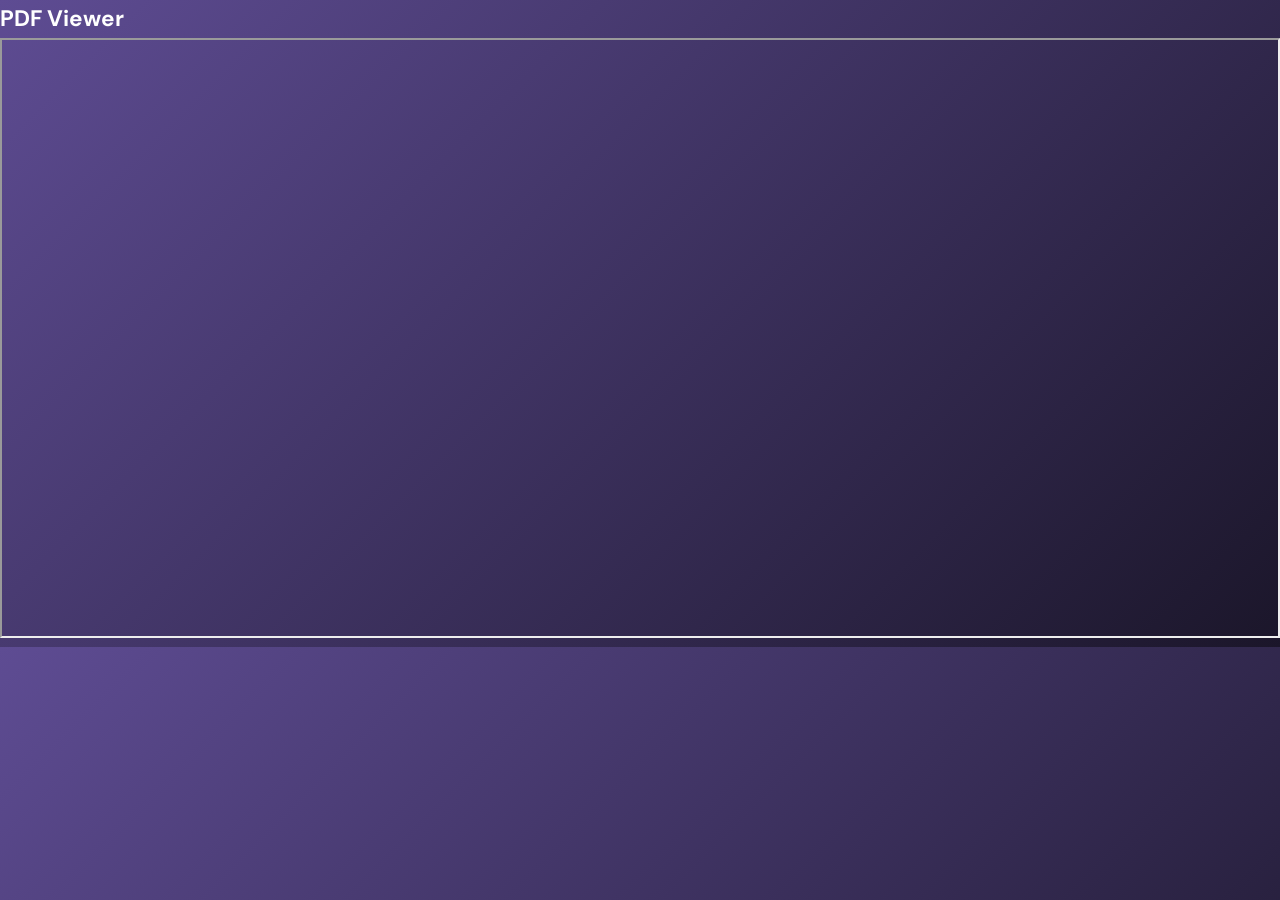
==== pdf_viewer.html @ fcfb020a "added pdf viewer" ====
<!DOCTYPE html>
<html><head>
  <link rel="icon" href="images/generated_two_no_background.png">
  <meta charset="UTF-8" />
  <meta name="viewport" content="width=device-width, initial-scale=1.0" />
  <title>Marvins Portfolio</title>
  <link rel="preconnect" href="https://fonts.googleapis.com" />
  <link rel="preconnect" href="https://fonts.gstatic.com" crossorigin />
  <link href="https://fonts.googleapis.com/css2?family=Instrument+Serif:ital@0;1&family=DM+Sans:wght@300;400;500&display=swap" rel="stylesheet" />
  <style>
    :root {
      --bg:#5E4C93; 
      --bg2: #1b162a;
      --text:#FFFFFF; 
      --surface:#3e3261; 
      --muted:#C5C1D1; 
      --border:#20192a; 
      --serif:   'Instrument Serif', Georgia, serif;
      --sans:    'DM Sans', system-ui, sans-serif;
      --nav-w:   230px;
    }
    @media (prefers-color-scheme: dark) {
      :root { 
        --bg:#5E4C93; 
        --bg2: #1b162a;
        --text:#FFFFFF; 
        --surface:#3e3261; 
        --muted:#C5C1D1; 
        --border:#20192a; 
    }
    }
    *, *::before, *::after { box-sizing: border-box; margin: 0; padding: 0; }
    html { scroll-behavior: smooth; }
    body {
      background: linear-gradient(135deg, var(--bg), var(--bg2));
      color: var(--text);
      font-family: var(--sans); font-size: 15px;
      font-weight: 300; line-height: 1.7;
      -webkit-font-smoothing: antialiased;
    }

    /* ── SIDEBAR ─────────────────────────────────────── */
    .sidebar {
      position: fixed; top: 0; left: 0;
      width: var(--nav-w); height: 100vh;
      border-right: 1px solid var(--border);
      display: flex; flex-direction: column;
      z-index: 100; background: var(--bg);
    }
    .sidebar-top {
      padding: 36px 32px 28px;
      border-bottom: 1px solid var(--border);
    }
    .sidebar-name {
      font-family: var(--serif); font-size: 1.1rem;
      color: var(--text); text-decoration: none; display: block;
      margin-bottom: 4px;
    }
    .sidebar-sub {
      font-size: 0.75rem; color: var(--muted);
    }
    .sidebar-nav {
      flex: 1; overflow-y: auto; padding: 20px 0;
    }
    .nav-group {
      margin-bottom: 4px;
    }
    .nav-group-label {
      font-size: 0.65rem; font-weight: 500;
      letter-spacing: 0.12em; text-transform: uppercase;
      color: var(--muted); padding: 16px 32px 6px;
      display: block;
    }
    .nav-link {
      display: flex; align-items: center; gap: 10px;
      padding: 6px 32px; font-size: 0.84rem; font-weight: 400;
      color: var(--muted); text-decoration: none;
      transition: color 0.15s; position: relative;
      white-space: nowrap; overflow: hidden; text-overflow: ellipsis;
    }
    .nav-link::before {
      content: ''; position: absolute; left: 0; top: 50%;
      transform: translateY(-50%); width: 2px; height: 0;
      background: var(--text); border-radius: 0 2px 2px 0;
      transition: height 0.18s;
    }
    .nav-link:hover { color: var(--text); }
    .nav-link.active { color: var(--text); font-weight: 500; }
    .nav-link.active::before { height: 14px; }
    .nav-link .idx {
      font-size: 0.68rem; color: var(--muted);
      min-width: 18px; flex-shrink: 0;
    }
    .sidebar-bottom {
      padding: 20px 32px;
      border-top: 1px solid var(--border);
      display: flex; flex-direction: column; gap: 6px;
    }
    .sidebar-bottom a {
      font-size: 0.76rem; color: var(--muted);
      text-decoration: none; transition: color 0.15s;
    }
    .sidebar-bottom a:hover { color: var(--text); }

    /* ── MAIN ────────────────────────────────────────── */
    .main { margin-left: var(--nav-w); }

    /* ── EACH PROJECT SECTION ────────────────────────── */
    .project-section {
      padding: 96px 80px;
      border-bottom: 1px solid var(--border);
    }

    /* Section header */
    .section-head {
      margin-bottom: 56px;
    }
    .section-kicker {
      font-size: 0.7rem; font-weight: 500;
      letter-spacing: 0.12em; text-transform: uppercase;
      color: var(--muted); margin-bottom: 14px;
      display: flex; align-items: center; gap: 10px;
    }
    .section-kicker::before {
      content: ''; display: inline-block;
      width: 24px; height: 1px; background: var(--muted);
    }
    .section-title {
      font-family: var(--serif);
      font-size: clamp(2rem, 3.5vw, 3rem);
      font-weight: 400; letter-spacing: -0.02em; line-height: 1.12;
      margin-bottom: 18px;
    }
    .section-desc {
      max-width: 560px; color: var(--muted);
      font-size: 0.94rem; line-height: 1.8;
    }

    /* Tags + meta row */
    .meta-row {
      display: flex; align-items: center;
      gap: 20px; flex-wrap: wrap; margin-top: 20px;
    }
    .tags { display: flex; flex-wrap: wrap; gap: 6px; }
    .tag {
      font-size: 0.71rem; color: var(--muted);
      background: var(--surface); border: 1px solid var(--border);
      padding: 3px 10px; border-radius: 3px;
    }
    .stat {
      font-size: 0.78rem; color: var(--muted);
    }
    .status-dot {
      display: inline-block; width: 6px; height: 6px;
      border-radius: 50%; background: currentColor;
      vertical-align: middle; margin-right: 4px;
    }
    .status-dot.active  { color: #3a7d44; }
    .status-dot.archived { color: var(--muted); opacity: .5; }

    /* Content blocks (alternating) */
    .content-blocks {
      display: flex; flex-direction: column; gap: 0;
    }

    .content-block {
      display: grid;
      grid-template-columns: 1fr 1fr;
      gap: 0;
      border-top: 1px solid var(--border);
    }
    /* even blocks: flip columns */
    .content-block.flip {
      direction: rtl;
    }
    .content-block.flip > * { direction: ltr; }

    .block-image {
      aspect-ratio: 4/3;
      background: var(--surface);
      border-right: 1px solid var(--border);
      display: flex; align-items: center; justify-content: center;
      overflow: hidden; position: relative;
    }
    .content-block.flip .block-image {
      border-right: none;
      border-left: 1px solid var(--border);
    }

    /* Placeholder visuals (replace with real <img> tags) */
    .block-image img {
      width: 100%; height: 100%; object-fit: cover; display: block;
    }
    .placeholder {
      width: 100%; height: 100%;
      display: flex; flex-direction: column;
      align-items: center; justify-content: center;
      gap: 10px; color: var(--muted);
    }
    .placeholder-icon { font-size: 2.4rem; line-height: 1; }
    .placeholder-label { font-size: 0.72rem; letter-spacing: 0.06em; }

    .block-text {
      padding: 44px 48px;
      display: flex; flex-direction: column; justify-content: center;
    }
    .block-label {
      font-size: 0.68rem; font-weight: 500;
      letter-spacing: 0.1em; text-transform: uppercase;
      color: var(--muted); margin-bottom: 16px;
    }
    .block-text h3 {
      font-family: var(--serif); font-size: 1.25rem;
      font-weight: 400; letter-spacing: -0.01em;
      line-height: 1.3; margin-bottom: 14px;
    }
    .block-text p {
      font-size: 0.88rem; color: var(--muted);
      line-height: 1.8;
    }

    /* Links row */
    .links-row {
      display: flex; gap: 20px; margin-top: 40px;
    }
    .text-link {
      font-size: 0.84rem; font-weight: 500; color: var(--text);
      text-decoration: none; border-bottom: 1px solid var(--border);
      padding-bottom: 2px; transition: border-color 0.15s;
    }
    .text-link:hover { border-color: var(--text); }
    .text-link.ghost { color: var(--muted); }

    /* ── HERO ────────────────────────────────────────── */
    .hero-section {
      padding: 100px 80px 80px;
      border-bottom: 1px solid var(--border);
    }
    .hero-eyebrow {
      font-size: 0.7rem; font-weight: 500;
      letter-spacing: 0.12em; text-transform: uppercase;
      color: var(--muted); margin-bottom: 24px;
    }
    .hero-section h1 {
      font-family: var(--serif);
      font-size: clamp(2.8rem, 5vw, 4.2rem);
      font-weight: 400; letter-spacing: -0.025em;
      line-height: 1.1; margin-bottom: 28px; max-width: 640px;
    }
    .hero-section h1 em { font-style: italic; color: var(--muted); }
    .hero-desc {
      max-width: 460px; color: var(--muted);
      font-size: 0.94rem; line-height: 1.8; margin-bottom: 40px;
    }
    .hero-links { display: flex; gap: 24px; flex-wrap: wrap; margin-top: 20px;}

    /* ── MOBILE ──────────────────────────────────────── */
    .mobile-bar {
      display: none; position: sticky; top: 0; z-index: 100;
      background: var(--bg); border-bottom: 1px solid var(--border);
      padding: 14px 20px; align-items: center; justify-content: space-between;
    }
    .mobile-logo { font-family: var(--serif); font-size: 1rem; color: var(--text); text-decoration: none; }
    .mobile-btn { background: none; border: none; cursor: pointer; color: var(--muted); font-family: var(--sans); font-size: 0.85rem; padding: 4px; }
    .mobile-drawer {
      display: none; position: fixed; inset: 0; z-index: 200;
      background: var(--bg); overflow-y: auto;
      padding: 24px 0; flex-direction: column;
    }
    .mobile-drawer.open { display: flex; }
    .mobile-drawer-head {
      display: flex; justify-content: space-between; align-items: center;
      padding: 0 24px 24px; border-bottom: 1px solid var(--border); margin-bottom: 16px;
    }
    .mobile-drawer-head span { font-family: var(--serif); font-size: 1rem; }
    .mobile-drawer a {
      display: block; padding: 10px 24px;
      font-size: 0.9rem; color: var(--muted); text-decoration: none;
    }
    .mobile-drawer a:hover { color: var(--text); }

    @media (max-width: 900px) {
      .sidebar { display: none; }
      .main { margin-left: 0; }
      .mobile-bar { display: flex; }
      .hero-section, .project-section { padding: 56px 24px; }
      .content-block { grid-template-columns: 1fr; }
      .content-block.flip { direction: ltr; }
      .block-image { aspect-ratio: 16/9; border-right: none; border-bottom: 1px solid var(--border); }
      .content-block.flip .block-image { border-left: none; border-bottom: 1px solid var(--border); }
      .block-text { padding: 28px 24px; }
    }
  </style>
</head>
<body>

<h2>PDF Viewer</h2>

<iframe id="pdfFrame" width="100%" height="600px"></iframe>

<script>
// Read the filename from the URL
const params = new URLSearchParams(window.location.search);
const fileName = params.get('file'); // e.g., "my-document.pdf"

if (fileName) {
  // Set iframe src dynamically
  document.getElementById('pdfFrame').src = `pdfs/${fileName}`;
} else {
  document.getElementById('pdfFrame').innerHTML = "Invalid or missing PDF file!";
}
</script>

</body>
</html>
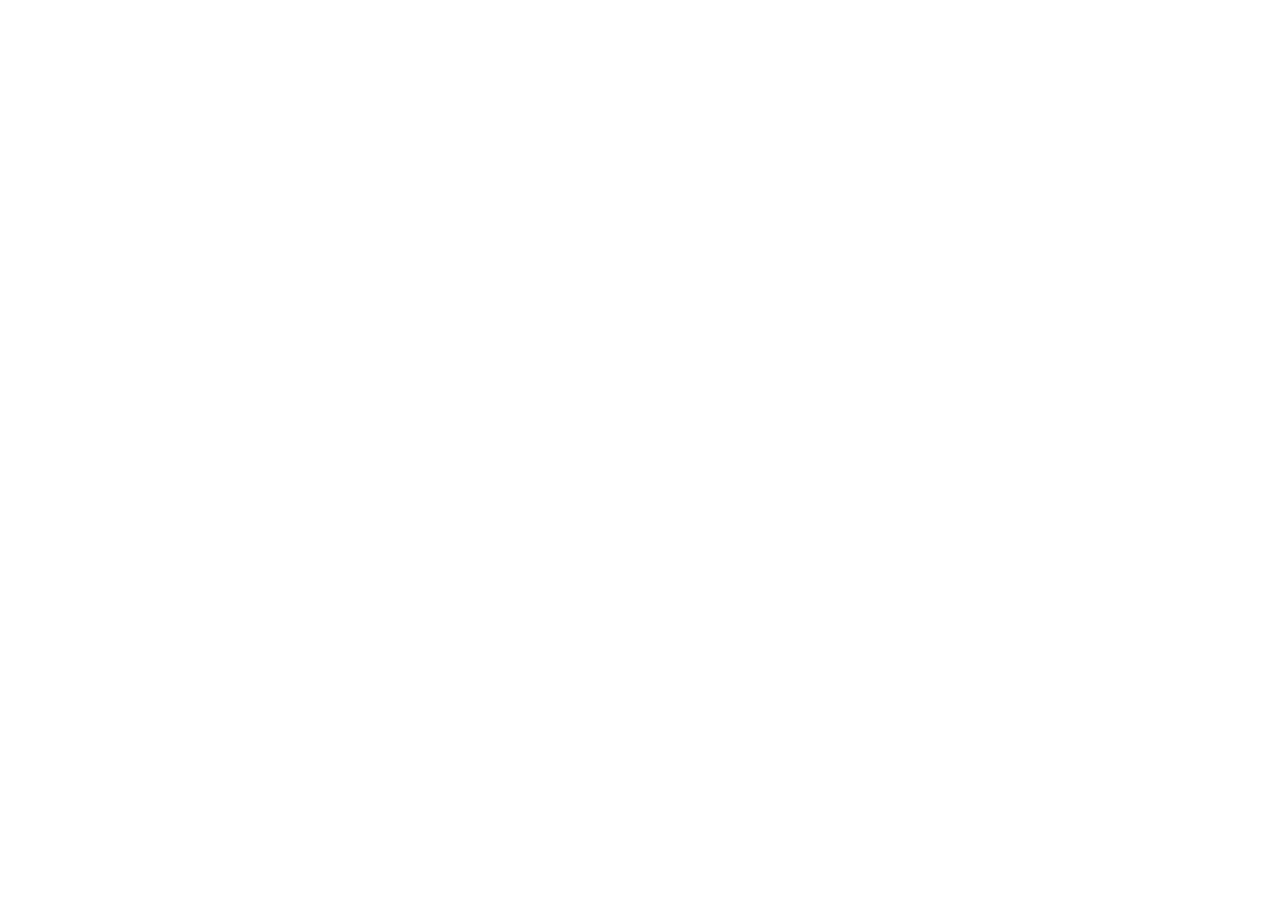
==== commit b21f11bf: "added all pdfs" ====
--- a/pdf_viewer.html
+++ b/pdf_viewer.html
@@ -4,299 +4,10 @@
   <meta charset="UTF-8" />
   <meta name="viewport" content="width=device-width, initial-scale=1.0" />
   <title>Marvins Portfolio</title>
-  <link rel="preconnect" href="https://fonts.googleapis.com" />
-  <link rel="preconnect" href="https://fonts.gstatic.com" crossorigin />
-  <link href="https://fonts.googleapis.com/css2?family=Instrument+Serif:ital@0;1&family=DM+Sans:wght@300;400;500&display=swap" rel="stylesheet" />
-  <style>
-    :root {
-      --bg:#5E4C93; 
-      --bg2: #1b162a;
-      --text:#FFFFFF; 
-      --surface:#3e3261; 
-      --muted:#C5C1D1; 
-      --border:#20192a; 
-      --serif:   'Instrument Serif', Georgia, serif;
-      --sans:    'DM Sans', system-ui, sans-serif;
-      --nav-w:   230px;
-    }
-    @media (prefers-color-scheme: dark) {
-      :root { 
-        --bg:#5E4C93; 
-        --bg2: #1b162a;
-        --text:#FFFFFF; 
-        --surface:#3e3261; 
-        --muted:#C5C1D1; 
-        --border:#20192a; 
-    }
-    }
-    *, *::before, *::after { box-sizing: border-box; margin: 0; padding: 0; }
-    html { scroll-behavior: smooth; }
-    body {
-      background: linear-gradient(135deg, var(--bg), var(--bg2));
-      color: var(--text);
-      font-family: var(--sans); font-size: 15px;
-      font-weight: 300; line-height: 1.7;
-      -webkit-font-smoothing: antialiased;
-    }
-
-    /* ── SIDEBAR ─────────────────────────────────────── */
-    .sidebar {
-      position: fixed; top: 0; left: 0;
-      width: var(--nav-w); height: 100vh;
-      border-right: 1px solid var(--border);
-      display: flex; flex-direction: column;
-      z-index: 100; background: var(--bg);
-    }
-    .sidebar-top {
-      padding: 36px 32px 28px;
-      border-bottom: 1px solid var(--border);
-    }
-    .sidebar-name {
-      font-family: var(--serif); font-size: 1.1rem;
-      color: var(--text); text-decoration: none; display: block;
-      margin-bottom: 4px;
-    }
-    .sidebar-sub {
-      font-size: 0.75rem; color: var(--muted);
-    }
-    .sidebar-nav {
-      flex: 1; overflow-y: auto; padding: 20px 0;
-    }
-    .nav-group {
-      margin-bottom: 4px;
-    }
-    .nav-group-label {
-      font-size: 0.65rem; font-weight: 500;
-      letter-spacing: 0.12em; text-transform: uppercase;
-      color: var(--muted); padding: 16px 32px 6px;
-      display: block;
-    }
-    .nav-link {
-      display: flex; align-items: center; gap: 10px;
-      padding: 6px 32px; font-size: 0.84rem; font-weight: 400;
-      color: var(--muted); text-decoration: none;
-      transition: color 0.15s; position: relative;
-      white-space: nowrap; overflow: hidden; text-overflow: ellipsis;
-    }
-    .nav-link::before {
-      content: ''; position: absolute; left: 0; top: 50%;
-      transform: translateY(-50%); width: 2px; height: 0;
-      background: var(--text); border-radius: 0 2px 2px 0;
-      transition: height 0.18s;
-    }
-    .nav-link:hover { color: var(--text); }
-    .nav-link.active { color: var(--text); font-weight: 500; }
-    .nav-link.active::before { height: 14px; }
-    .nav-link .idx {
-      font-size: 0.68rem; color: var(--muted);
-      min-width: 18px; flex-shrink: 0;
-    }
-    .sidebar-bottom {
-      padding: 20px 32px;
-      border-top: 1px solid var(--border);
-      display: flex; flex-direction: column; gap: 6px;
-    }
-    .sidebar-bottom a {
-      font-size: 0.76rem; color: var(--muted);
-      text-decoration: none; transition: color 0.15s;
-    }
-    .sidebar-bottom a:hover { color: var(--text); }
-
-    /* ── MAIN ────────────────────────────────────────── */
-    .main { margin-left: var(--nav-w); }
-
-    /* ── EACH PROJECT SECTION ────────────────────────── */
-    .project-section {
-      padding: 96px 80px;
-      border-bottom: 1px solid var(--border);
-    }
-
-    /* Section header */
-    .section-head {
-      margin-bottom: 56px;
-    }
-    .section-kicker {
-      font-size: 0.7rem; font-weight: 500;
-      letter-spacing: 0.12em; text-transform: uppercase;
-      color: var(--muted); margin-bottom: 14px;
-      display: flex; align-items: center; gap: 10px;
-    }
-    .section-kicker::before {
-      content: ''; display: inline-block;
-      width: 24px; height: 1px; background: var(--muted);
-    }
-    .section-title {
-      font-family: var(--serif);
-      font-size: clamp(2rem, 3.5vw, 3rem);
-      font-weight: 400; letter-spacing: -0.02em; line-height: 1.12;
-      margin-bottom: 18px;
-    }
-    .section-desc {
-      max-width: 560px; color: var(--muted);
-      font-size: 0.94rem; line-height: 1.8;
-    }
-
-    /* Tags + meta row */
-    .meta-row {
-      display: flex; align-items: center;
-      gap: 20px; flex-wrap: wrap; margin-top: 20px;
-    }
-    .tags { display: flex; flex-wrap: wrap; gap: 6px; }
-    .tag {
-      font-size: 0.71rem; color: var(--muted);
-      background: var(--surface); border: 1px solid var(--border);
-      padding: 3px 10px; border-radius: 3px;
-    }
-    .stat {
-      font-size: 0.78rem; color: var(--muted);
-    }
-    .status-dot {
-      display: inline-block; width: 6px; height: 6px;
-      border-radius: 50%; background: currentColor;
-      vertical-align: middle; margin-right: 4px;
-    }
-    .status-dot.active  { color: #3a7d44; }
-    .status-dot.archived { color: var(--muted); opacity: .5; }
-
-    /* Content blocks (alternating) */
-    .content-blocks {
-      display: flex; flex-direction: column; gap: 0;
-    }
-
-    .content-block {
-      display: grid;
-      grid-template-columns: 1fr 1fr;
-      gap: 0;
-      border-top: 1px solid var(--border);
-    }
-    /* even blocks: flip columns */
-    .content-block.flip {
-      direction: rtl;
-    }
-    .content-block.flip > * { direction: ltr; }
-
-    .block-image {
-      aspect-ratio: 4/3;
-      background: var(--surface);
-      border-right: 1px solid var(--border);
-      display: flex; align-items: center; justify-content: center;
-      overflow: hidden; position: relative;
-    }
-    .content-block.flip .block-image {
-      border-right: none;
-      border-left: 1px solid var(--border);
-    }
-
-    /* Placeholder visuals (replace with real <img> tags) */
-    .block-image img {
-      width: 100%; height: 100%; object-fit: cover; display: block;
-    }
-    .placeholder {
-      width: 100%; height: 100%;
-      display: flex; flex-direction: column;
-      align-items: center; justify-content: center;
-      gap: 10px; color: var(--muted);
-    }
-    .placeholder-icon { font-size: 2.4rem; line-height: 1; }
-    .placeholder-label { font-size: 0.72rem; letter-spacing: 0.06em; }
-
-    .block-text {
-      padding: 44px 48px;
-      display: flex; flex-direction: column; justify-content: center;
-    }
-    .block-label {
-      font-size: 0.68rem; font-weight: 500;
-      letter-spacing: 0.1em; text-transform: uppercase;
-      color: var(--muted); margin-bottom: 16px;
-    }
-    .block-text h3 {
-      font-family: var(--serif); font-size: 1.25rem;
-      font-weight: 400; letter-spacing: -0.01em;
-      line-height: 1.3; margin-bottom: 14px;
-    }
-    .block-text p {
-      font-size: 0.88rem; color: var(--muted);
-      line-height: 1.8;
-    }
-
-    /* Links row */
-    .links-row {
-      display: flex; gap: 20px; margin-top: 40px;
-    }
-    .text-link {
-      font-size: 0.84rem; font-weight: 500; color: var(--text);
-      text-decoration: none; border-bottom: 1px solid var(--border);
-      padding-bottom: 2px; transition: border-color 0.15s;
-    }
-    .text-link:hover { border-color: var(--text); }
-    .text-link.ghost { color: var(--muted); }
-
-    /* ── HERO ────────────────────────────────────────── */
-    .hero-section {
-      padding: 100px 80px 80px;
-      border-bottom: 1px solid var(--border);
-    }
-    .hero-eyebrow {
-      font-size: 0.7rem; font-weight: 500;
-      letter-spacing: 0.12em; text-transform: uppercase;
-      color: var(--muted); margin-bottom: 24px;
-    }
-    .hero-section h1 {
-      font-family: var(--serif);
-      font-size: clamp(2.8rem, 5vw, 4.2rem);
-      font-weight: 400; letter-spacing: -0.025em;
-      line-height: 1.1; margin-bottom: 28px; max-width: 640px;
-    }
-    .hero-section h1 em { font-style: italic; color: var(--muted); }
-    .hero-desc {
-      max-width: 460px; color: var(--muted);
-      font-size: 0.94rem; line-height: 1.8; margin-bottom: 40px;
-    }
-    .hero-links { display: flex; gap: 24px; flex-wrap: wrap; margin-top: 20px;}
-
-    /* ── MOBILE ──────────────────────────────────────── */
-    .mobile-bar {
-      display: none; position: sticky; top: 0; z-index: 100;
-      background: var(--bg); border-bottom: 1px solid var(--border);
-      padding: 14px 20px; align-items: center; justify-content: space-between;
-    }
-    .mobile-logo { font-family: var(--serif); font-size: 1rem; color: var(--text); text-decoration: none; }
-    .mobile-btn { background: none; border: none; cursor: pointer; color: var(--muted); font-family: var(--sans); font-size: 0.85rem; padding: 4px; }
-    .mobile-drawer {
-      display: none; position: fixed; inset: 0; z-index: 200;
-      background: var(--bg); overflow-y: auto;
-      padding: 24px 0; flex-direction: column;
-    }
-    .mobile-drawer.open { display: flex; }
-    .mobile-drawer-head {
-      display: flex; justify-content: space-between; align-items: center;
-      padding: 0 24px 24px; border-bottom: 1px solid var(--border); margin-bottom: 16px;
-    }
-    .mobile-drawer-head span { font-family: var(--serif); font-size: 1rem; }
-    .mobile-drawer a {
-      display: block; padding: 10px 24px;
-      font-size: 0.9rem; color: var(--muted); text-decoration: none;
-    }
-    .mobile-drawer a:hover { color: var(--text); }
-
-    @media (max-width: 900px) {
-      .sidebar { display: none; }
-      .main { margin-left: 0; }
-      .mobile-bar { display: flex; }
-      .hero-section, .project-section { padding: 56px 24px; }
-      .content-block { grid-template-columns: 1fr; }
-      .content-block.flip { direction: ltr; }
-      .block-image { aspect-ratio: 16/9; border-right: none; border-bottom: 1px solid var(--border); }
-      .content-block.flip .block-image { border-left: none; border-bottom: 1px solid var(--border); }
-      .block-text { padding: 28px 24px; }
-    }
-  </style>
 </head>
 <body>
 
-<h2>PDF Viewer</h2>
-
-<iframe id="pdfFrame" width="100%" height="600px"></iframe>
+<iframe id="pdfFrame" style="width:100vw; height:100vh; border:none;"></iframe>
 
 <script>
 // Read the filename from the URL
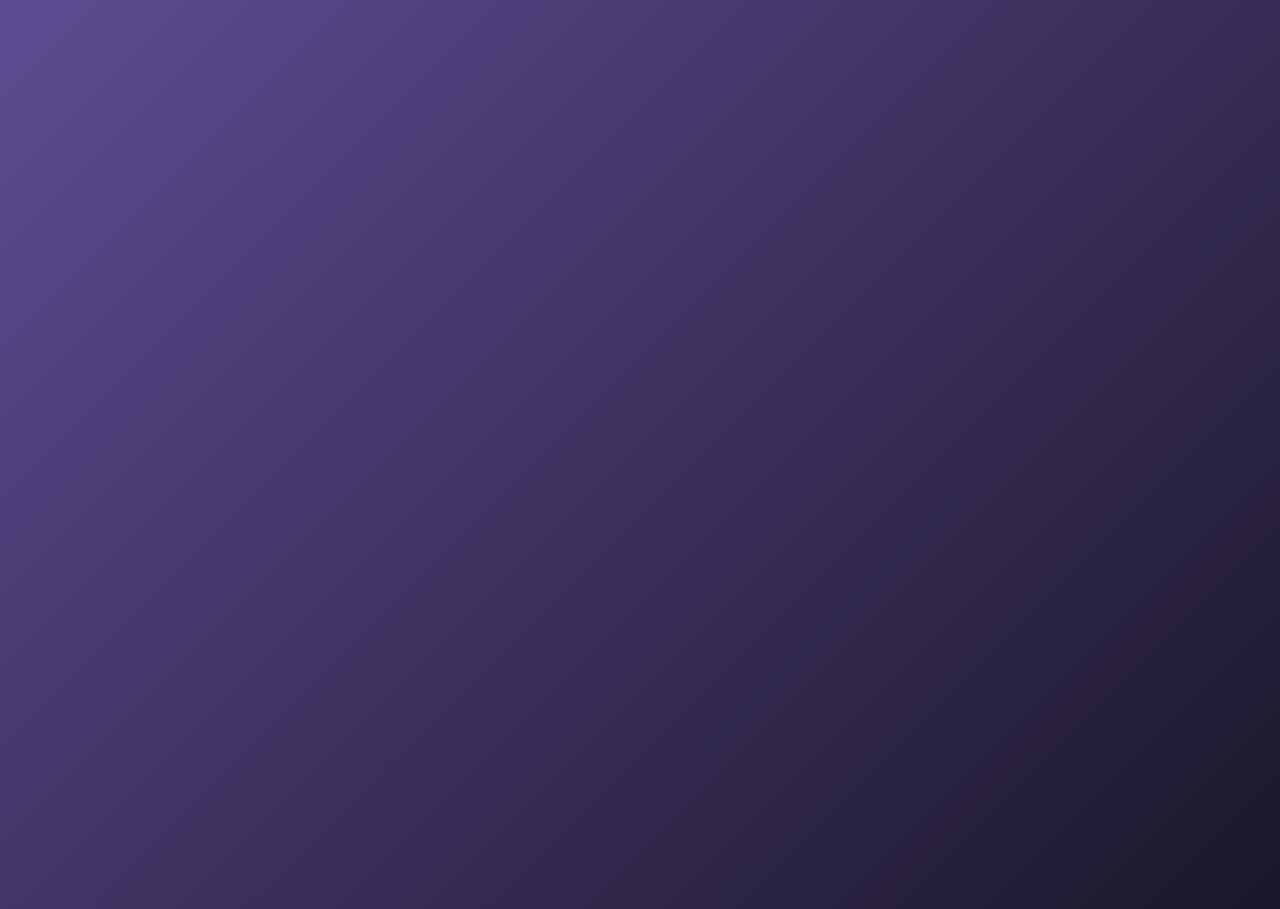
==== commit b1eac354: "fixed styling bug" ====
--- a/pdf_viewer.html
+++ b/pdf_viewer.html
@@ -1,9 +1,297 @@
 <!DOCTYPE html>
-<html><head>
+<html>
+<head>
   <link rel="icon" href="images/generated_two_no_background.png">
   <meta charset="UTF-8" />
   <meta name="viewport" content="width=device-width, initial-scale=1.0" />
   <title>Marvins Portfolio</title>
+  <link rel="preconnect" href="https://fonts.googleapis.com" />
+  <link rel="preconnect" href="https://fonts.gstatic.com" crossorigin />
+  <link href="https://fonts.googleapis.com/css2?family=Instrument+Serif:ital@0;1&family=DM+Sans:wght@300;400;500&display=swap" rel="stylesheet" />
+  <style>
+    :root {
+      --bg:#5E4C93; 
+      --bg2: #1b162a;
+      --text:#FFFFFF; 
+      --surface:#3e3261; 
+      --muted:#C5C1D1; 
+      --border:#20192a; 
+      --serif:   'Instrument Serif', Georgia, serif;
+      --sans:    'DM Sans', system-ui, sans-serif;
+      --nav-w:   230px;
+    }
+    @media (prefers-color-scheme: dark) {
+      :root { 
+        --bg:#5E4C93; 
+        --bg2: #1b162a;
+        --text:#FFFFFF; 
+        --surface:#3e3261; 
+        --muted:#C5C1D1; 
+        --border:#20192a; 
+    }
+    }
+    *, *::before, *::after { box-sizing: border-box; margin: 0; padding: 0; }
+    html { scroll-behavior: smooth; }
+    body {
+      background: linear-gradient(135deg, var(--bg), var(--bg2));
+      color: var(--text);
+      font-family: var(--sans); font-size: 15px;
+      font-weight: 300; line-height: 1.7;
+      -webkit-font-smoothing: antialiased;
+    }
+
+    /* ── SIDEBAR ─────────────────────────────────────── */
+    .sidebar {
+      position: fixed; top: 0; left: 0;
+      width: var(--nav-w); height: 100vh;
+      border-right: 1px solid var(--border);
+      display: flex; flex-direction: column;
+      z-index: 100; background: var(--bg);
+    }
+    .sidebar-top {
+      padding: 36px 32px 28px;
+      border-bottom: 1px solid var(--border);
+    }
+    .sidebar-name {
+      font-family: var(--serif); font-size: 1.1rem;
+      color: var(--text); text-decoration: none; display: block;
+      margin-bottom: 4px;
+    }
+    .sidebar-sub {
+      font-size: 0.75rem; color: var(--muted);
+    }
+    .sidebar-nav {
+      flex: 1; overflow-y: auto; padding: 20px 0;
+    }
+    .nav-group {
+      margin-bottom: 4px;
+    }
+    .nav-group-label {
+      font-size: 0.65rem; font-weight: 500;
+      letter-spacing: 0.12em; text-transform: uppercase;
+      color: var(--muted); padding: 16px 32px 6px;
+      display: block;
+    }
+    .nav-link {
+      display: flex; align-items: center; gap: 10px;
+      padding: 6px 32px; font-size: 0.84rem; font-weight: 400;
+      color: var(--muted); text-decoration: none;
+      transition: color 0.15s; position: relative;
+      white-space: nowrap; overflow: hidden; text-overflow: ellipsis;
+    }
+    .nav-link::before {
+      content: ''; position: absolute; left: 0; top: 50%;
+      transform: translateY(-50%); width: 2px; height: 0;
+      background: var(--text); border-radius: 0 2px 2px 0;
+      transition: height 0.18s;
+    }
+    .nav-link:hover { color: var(--text); }
+    .nav-link.active { color: var(--text); font-weight: 500; }
+    .nav-link.active::before { height: 14px; }
+    .nav-link .idx {
+      font-size: 0.68rem; color: var(--muted);
+      min-width: 18px; flex-shrink: 0;
+    }
+    .sidebar-bottom {
+      padding: 20px 32px;
+      border-top: 1px solid var(--border);
+      display: flex; flex-direction: column; gap: 6px;
+    }
+    .sidebar-bottom a {
+      font-size: 0.76rem; color: var(--muted);
+      text-decoration: none; transition: color 0.15s;
+    }
+    .sidebar-bottom a:hover { color: var(--text); }
+
+    /* ── MAIN ────────────────────────────────────────── */
+    .main { margin-left: var(--nav-w); }
+
+    /* ── EACH PROJECT SECTION ────────────────────────── */
+    .project-section {
+      padding: 96px 80px;
+      border-bottom: 1px solid var(--border);
+    }
+
+    /* Section header */
+    .section-head {
+      margin-bottom: 56px;
+    }
+    .section-kicker {
+      font-size: 0.7rem; font-weight: 500;
+      letter-spacing: 0.12em; text-transform: uppercase;
+      color: var(--muted); margin-bottom: 14px;
+      display: flex; align-items: center; gap: 10px;
+    }
+    .section-kicker::before {
+      content: ''; display: inline-block;
+      width: 24px; height: 1px; background: var(--muted);
+    }
+    .section-title {
+      font-family: var(--serif);
+      font-size: clamp(2rem, 3.5vw, 3rem);
+      font-weight: 400; letter-spacing: -0.02em; line-height: 1.12;
+      margin-bottom: 18px;
+    }
+    .section-desc {
+      max-width: 560px; color: var(--muted);
+      font-size: 0.94rem; line-height: 1.8;
+    }
+
+    /* Tags + meta row */
+    .meta-row {
+      display: flex; align-items: center;
+      gap: 20px; flex-wrap: wrap; margin-top: 20px;
+    }
+    .tags { display: flex; flex-wrap: wrap; gap: 6px; }
+    .tag {
+      font-size: 0.71rem; color: var(--muted);
+      background: var(--surface); border: 1px solid var(--border);
+      padding: 3px 10px; border-radius: 3px;
+    }
+    .stat {
+      font-size: 0.78rem; color: var(--muted);
+    }
+    .status-dot {
+      display: inline-block; width: 6px; height: 6px;
+      border-radius: 50%; background: currentColor;
+      vertical-align: middle; margin-right: 4px;
+    }
+    .status-dot.active  { color: #3a7d44; }
+    .status-dot.archived { color: var(--muted); opacity: .5; }
+
+    /* Content blocks (alternating) */
+    .content-blocks {
+      display: flex; flex-direction: column; gap: 0;
+    }
+
+    .content-block {
+      display: grid;
+      grid-template-columns: 1fr 1fr;
+      gap: 0;
+      border-top: 1px solid var(--border);
+    }
+    /* even blocks: flip columns */
+    .content-block.flip {
+      direction: rtl;
+    }
+    .content-block.flip > * { direction: ltr; }
+
+    .block-image {
+      aspect-ratio: 4/3;
+      background: var(--surface);
+      border-right: 1px solid var(--border);
+      display: flex; align-items: center; justify-content: center;
+      overflow: hidden; position: relative;
+    }
+    .content-block.flip .block-image {
+      border-right: none;
+      border-left: 1px solid var(--border);
+    }
+
+    /* Placeholder visuals (replace with real <img> tags) */
+    .block-image img {
+      width: 100%; height: 100%; object-fit: cover; display: block;
+    }
+    .placeholder {
+      width: 100%; height: 100%;
+      display: flex; flex-direction: column;
+      align-items: center; justify-content: center;
+      gap: 10px; color: var(--muted);
+    }
+    .placeholder-icon { font-size: 2.4rem; line-height: 1; }
+    .placeholder-label { font-size: 0.72rem; letter-spacing: 0.06em; }
+
+    .block-text {
+      padding: 44px 48px;
+      display: flex; flex-direction: column; justify-content: center;
+    }
+    .block-label {
+      font-size: 0.68rem; font-weight: 500;
+      letter-spacing: 0.1em; text-transform: uppercase;
+      color: var(--muted); margin-bottom: 16px;
+    }
+    .block-text h3 {
+      font-family: var(--serif); font-size: 1.25rem;
+      font-weight: 400; letter-spacing: -0.01em;
+      line-height: 1.3; margin-bottom: 14px;
+    }
+    .block-text p {
+      font-size: 0.88rem; color: var(--muted);
+      line-height: 1.8;
+    }
+
+    /* Links row */
+    .links-row {
+      display: flex; gap: 20px; margin-top: 40px;
+    }
+    .text-link {
+      font-size: 0.84rem; font-weight: 500; color: var(--text);
+      text-decoration: none; border-bottom: 1px solid var(--border);
+      padding-bottom: 2px; transition: border-color 0.15s;
+    }
+    .text-link:hover { border-color: var(--text); }
+    .text-link.ghost { color: var(--muted); }
+
+    /* ── HERO ────────────────────────────────────────── */
+    .hero-section {
+      padding: 100px 80px 80px;
+      border-bottom: 1px solid var(--border);
+    }
+    .hero-eyebrow {
+      font-size: 0.7rem; font-weight: 500;
+      letter-spacing: 0.12em; text-transform: uppercase;
+      color: var(--muted); margin-bottom: 24px;
+    }
+    .hero-section h1 {
+      font-family: var(--serif);
+      font-size: clamp(2.8rem, 5vw, 4.2rem);
+      font-weight: 400; letter-spacing: -0.025em;
+      line-height: 1.1; margin-bottom: 28px; max-width: 640px;
+    }
+    .hero-section h1 em { font-style: italic; color: var(--muted); }
+    .hero-desc {
+      max-width: 460px; color: var(--muted);
+      font-size: 0.94rem; line-height: 1.8; margin-bottom: 40px;
+    }
+    .hero-links { display: flex; gap: 24px; flex-wrap: wrap; margin-top: 20px;}
+
+    /* ── MOBILE ──────────────────────────────────────── */
+    .mobile-bar {
+      display: none; position: sticky; top: 0; z-index: 100;
+      background: var(--bg); border-bottom: 1px solid var(--border);
+      padding: 14px 20px; align-items: center; justify-content: space-between;
+    }
+    .mobile-logo { font-family: var(--serif); font-size: 1rem; color: var(--text); text-decoration: none; }
+    .mobile-btn { background: none; border: none; cursor: pointer; color: var(--muted); font-family: var(--sans); font-size: 0.85rem; padding: 4px; }
+    .mobile-drawer {
+      display: none; position: fixed; inset: 0; z-index: 200;
+      background: var(--bg); overflow-y: auto;
+      padding: 24px 0; flex-direction: column;
+    }
+    .mobile-drawer.open { display: flex; }
+    .mobile-drawer-head {
+      display: flex; justify-content: space-between; align-items: center;
+      padding: 0 24px 24px; border-bottom: 1px solid var(--border); margin-bottom: 16px;
+    }
+    .mobile-drawer-head span { font-family: var(--serif); font-size: 1rem; }
+    .mobile-drawer a {
+      display: block; padding: 10px 24px;
+      font-size: 0.9rem; color: var(--muted); text-decoration: none;
+    }
+    .mobile-drawer a:hover { color: var(--text); }
+
+    @media (max-width: 900px) {
+      .sidebar { display: none; }
+      .main { margin-left: 0; }
+      .mobile-bar { display: flex; }
+      .hero-section, .project-section { padding: 56px 24px; }
+      .content-block { grid-template-columns: 1fr; }
+      .content-block.flip { direction: ltr; }
+      .block-image { aspect-ratio: 16/9; border-right: none; border-bottom: 1px solid var(--border); }
+      .content-block.flip .block-image { border-left: none; border-bottom: 1px solid var(--border); }
+      .block-text { padding: 28px 24px; }
+    }
+  </style>
 </head>
 <body>
 
